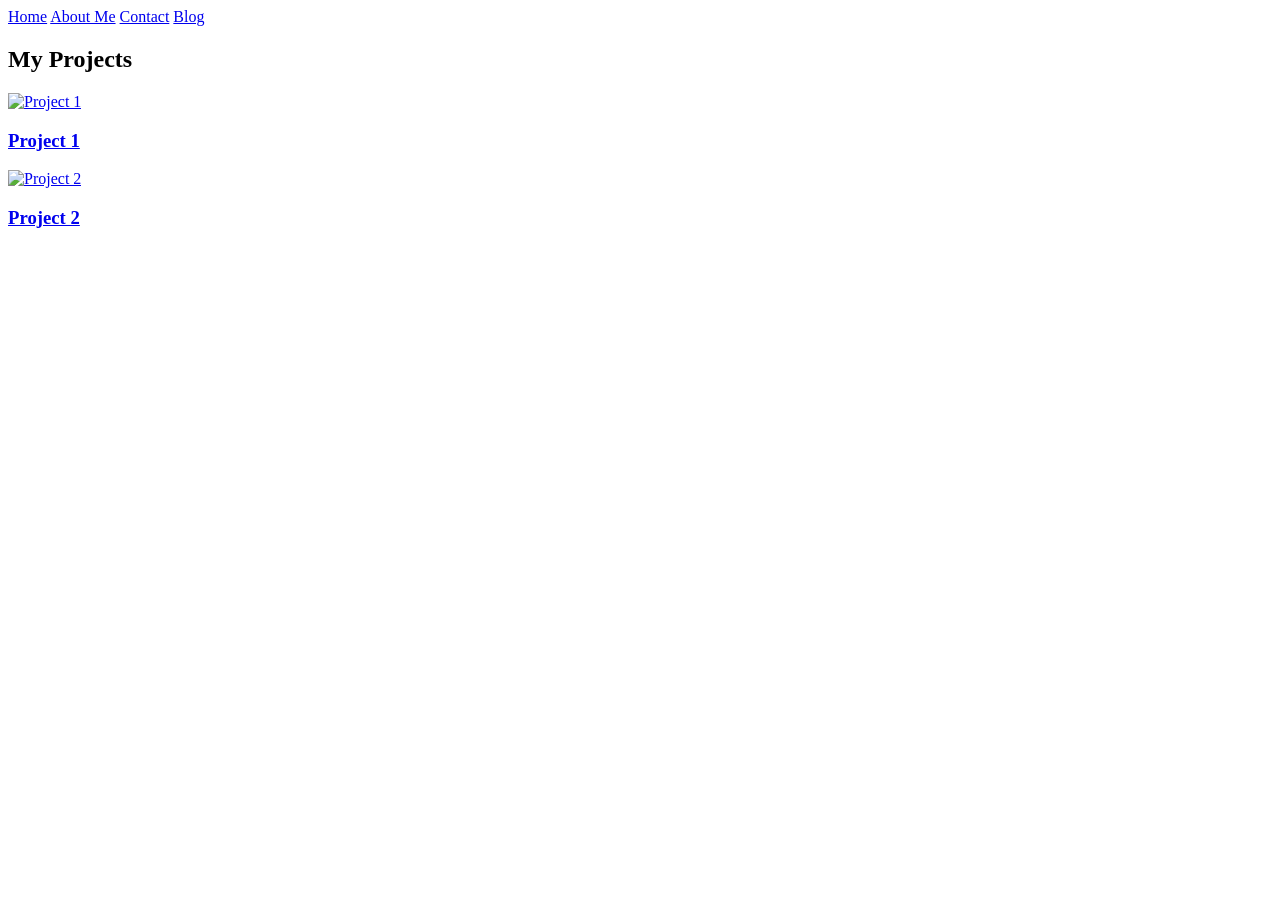
==== index.html @ b5e8bfed "Update and rename index.html.txt to index.html" ====
<!DOCTYPE html>
<html lang="en">
<head>
    <meta charset="UTF-8">
    <meta name="viewport" content="width=device-width, initial-scale=1.0">
    <title>My Portfolio</title>
    <link rel="stylesheet" href="style.css">
</head>
<body>
    <header>
        <nav>
            <a href="index.html">Home</a>
            <a href="about.html">About Me</a>
            <a href="contact.html">Contact</a>
            <a href="blog.html">Blog</a>
        </nav>
    </header>

    <section class="project-grid">
        <h1>My Projects</h1>
        <div class="grid">
            <div class="project">
                <a href="projects/project1.html">
                    <img src="images/project1-thumbnail.jpg" alt="Project 1">
                    <h3>Project 1</h3>
                </a>
            </div>
            <div class="project">
                <a href="projects/project2.html">
                    <img src="images/project2-thumbnail.jpg" alt="Project 2">
                    <h3>Project 2</h3>
                </a>
            </div>
            <!-- Add more projects as needed -->
        </div>
    </section>
</body>
</html>
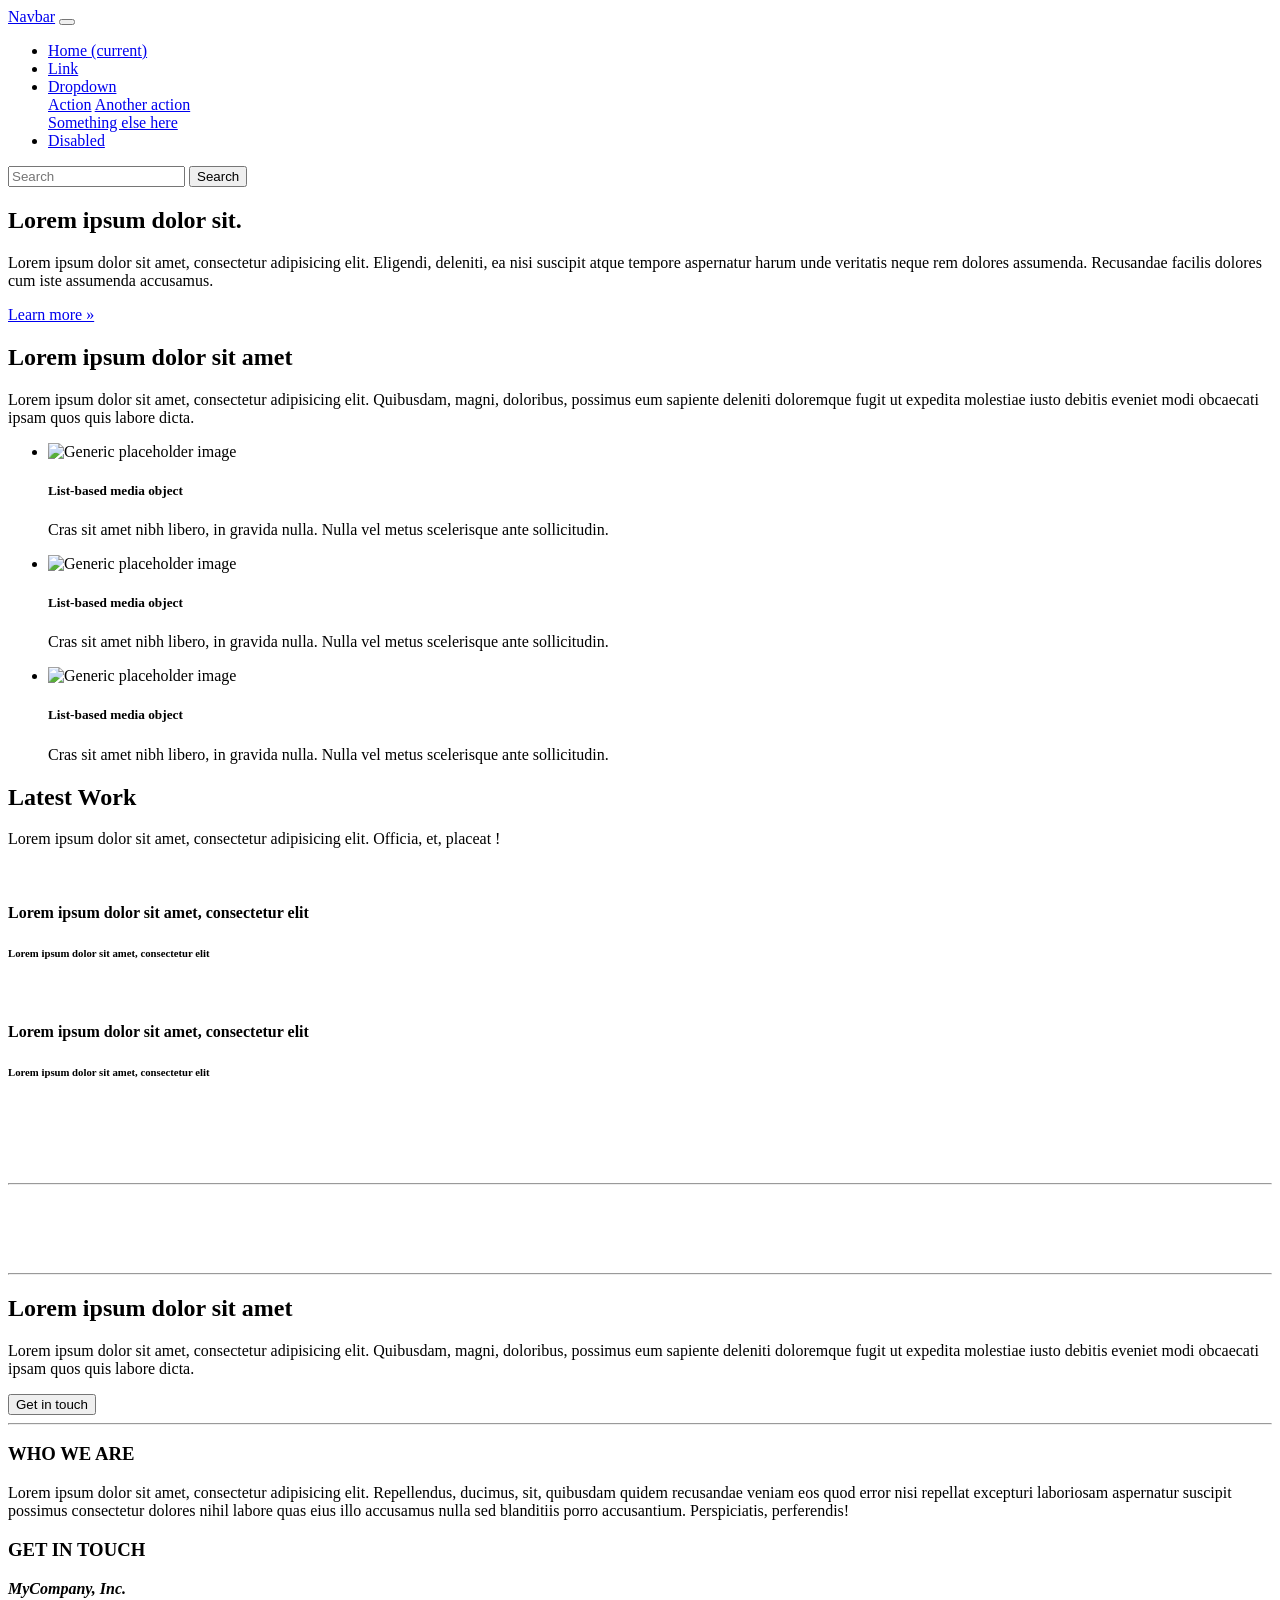
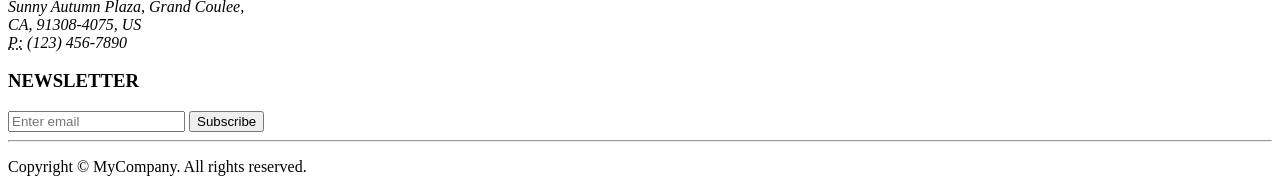
==== commit 53142ec0: "Update index.html" ====
--- a/index.html
+++ b/index.html
@@ -1,38 +1,200 @@
 <!DOCTYPE html>
 <html lang="en">
-<head>
-    <meta charset="UTF-8">
-    <meta name="viewport" content="width=device-width, initial-scale=1.0">
-    <title>My Portfolio</title>
-    <link rel="stylesheet" href="style.css">
-</head>
-<body>
-    <header>
-        <nav>
-            <a href="index.html">Home</a>
-            <a href="about.html">About Me</a>
-            <a href="contact.html">Contact</a>
-            <a href="blog.html">Blog</a>
-        </nav>
-    </header>
-
-    <section class="project-grid">
-        <h1>My Projects</h1>
-        <div class="grid">
-            <div class="project">
-                <a href="projects/project1.html">
-                    <img src="images/project1-thumbnail.jpg" alt="Project 1">
-                    <h3>Project 1</h3>
-                </a>
+  <head>
+    <meta charset="utf-8">
+    <meta http-equiv="X-UA-Compatible" content="IE=edge">
+    <meta name="viewport" content="width=device-width, initial-scale=1">
+    <title>Bootstrap Portfolio Page Template</title>
+    <!-- Bootstrap -->
+    <link href="file:///C|/Users/andre/AppData/Roaming/Adobe/Dreamweaver 2021/en_US/Configuration/Temp/Assets/eam7FAE.tmp/css/bootstrap-4.4.1.css" rel="stylesheet">
+  </head>
+  <body>
+    <nav class="navbar navbar-expand-lg navbar-dark bg-dark">
+      <a class="navbar-brand" href="#">Navbar</a>
+      <button class="navbar-toggler" type="button" data-toggle="collapse" data-target="#navbarSupportedContent" aria-controls="navbarSupportedContent" aria-expanded="false" aria-label="Toggle navigation">
+      <span class="navbar-toggler-icon"></span>
+      </button>
+      <div class="collapse navbar-collapse" id="navbarSupportedContent">
+        <ul class="navbar-nav mr-auto">
+          <li class="nav-item active">
+            <a class="nav-link" href="#">Home <span class="sr-only">(current)</span></a>
+          </li>
+          <li class="nav-item">
+            <a class="nav-link" href="#">Link</a>
+          </li>
+          <li class="nav-item dropdown">
+            <a class="nav-link dropdown-toggle" href="#" id="navbarDropdown" role="button" data-toggle="dropdown" aria-haspopup="true" aria-expanded="false">
+            Dropdown
+            </a>
+            <div class="dropdown-menu" aria-labelledby="navbarDropdown">
+              <a class="dropdown-item" href="#">Action</a>
+              <a class="dropdown-item" href="#">Another action</a>
+              <div class="dropdown-divider"></div>
+              <a class="dropdown-item" href="#">Something else here</a>
             </div>
-            <div class="project">
-                <a href="projects/project2.html">
-                    <img src="images/project2-thumbnail.jpg" alt="Project 2">
-                    <h3>Project 2</h3>
-                </a>
+          </li>
+          <li class="nav-item">
+            <a class="nav-link disabled" href="#">Disabled</a>
+          </li>
+        </ul>
+        <form class="form-inline my-2 my-lg-0">
+          <input class="form-control mr-sm-2" type="search" placeholder="Search" aria-label="Search">
+          <button class="btn btn-outline-success my-2 my-sm-0" type="submit">Search</button>
+        </form>
+      </div>
+    </nav>
+    <section>
+      <div class="jumbotron text-center mt-2">
+        <div class="container">
+          <div class="row">
+            <div class="col-12">
+              <h1>Lorem ipsum dolor sit.</h1>
+              <p>Lorem ipsum dolor sit amet, consectetur adipisicing elit. Eligendi, deleniti, ea nisi suscipit atque tempore aspernatur harum unde veritatis neque rem dolores assumenda. Recusandae facilis dolores cum iste assumenda accusamus.</p>
+              <p><a class="btn btn-primary btn-lg" href="#" role="button">Learn more »</a></p>
             </div>
-            <!-- Add more projects as needed -->
-        </div>
-    </section>
-</body>
+          </div>
+        </div>
+      </div>
+    </section>
+    <section>
+      <div class="container">
+        <div class="row">
+          <div class="col-12 text-center">
+            <h1>Lorem ipsum dolor sit amet</h1>
+            <p>Lorem ipsum dolor sit amet, consectetur adipisicing elit. Quibusdam, magni, doloribus, possimus eum sapiente deleniti doloremque fugit ut expedita molestiae iusto debitis eveniet modi obcaecati ipsam quos quis labore dicta.</p>
+          </div>
+        </div>
+      </div>
+    </section>
+    <section>
+      <div class="container mt-2">
+        <div class="row">
+          <div class="col-md-4 col-12">
+            <ul class="list-unstyled">
+              <li class="media">
+                <img class="mr-3" src="file:///C|/Users/andre/AppData/Roaming/Adobe/Dreamweaver 2021/en_US/Configuration/Temp/Assets/eam7FAE.tmp/images/35X35.gif" alt="Generic placeholder image">
+                <div class="media-body">
+                  <h5 class="mt-0 mb-1">List-based media object</h5>
+                  Cras sit amet nibh libero, in gravida nulla. Nulla vel metus scelerisque ante sollicitudin.
+                </div>
+              </li>
+            </ul>
+          </div>
+          <div class="col-md-4 col-12">
+            <ul class="list-unstyled">
+              <li class="media">
+                <img class="mr-3" src="file:///C|/Users/andre/AppData/Roaming/Adobe/Dreamweaver 2021/en_US/Configuration/Temp/Assets/eam7FAE.tmp/images/35X35.gif" alt="Generic placeholder image">
+                <div class="media-body">
+                  <h5 class="mt-0 mb-1">List-based media object</h5>
+                  Cras sit amet nibh libero, in gravida nulla. Nulla vel metus scelerisque ante sollicitudin.
+                </div>
+              </li>
+            </ul>
+          </div>
+          <div class="col-md-4 col-12">
+            <ul class="list-unstyled">
+              <li class="media">
+                <img class="mr-3" src="file:///C|/Users/andre/AppData/Roaming/Adobe/Dreamweaver 2021/en_US/Configuration/Temp/Assets/eam7FAE.tmp/images/35X35.gif" alt="Generic placeholder image">
+                <div class="media-body">
+                  <h5 class="mt-0 mb-1">List-based media object</h5>
+                  Cras sit amet nibh libero, in gravida nulla. Nulla vel metus scelerisque ante sollicitudin.
+                </div>
+              </li>
+            </ul>
+          </div>
+        </div>
+      </div>
+    </section>
+    <section>
+      <div class="container">
+        <div class="row">
+          <div class="col-12 text-center">
+            <h2>Latest Work</h2>
+            <p>Lorem ipsum dolor sit amet, consectetur adipisicing elit. Officia, et, placeat !</p>
+          </div>
+        </div>
+        <div class="row">
+          <div class="col-md-6 col-12 text-center">
+            <img class="img-fluid" src="file:///C|/Users/andre/AppData/Roaming/Adobe/Dreamweaver 2021/en_US/Configuration/Temp/Assets/eam7FAE.tmp/images/400x400.gif" alt="">
+            <h4>Lorem ipsum dolor sit amet, consectetur elit</h4>
+            <h6>Lorem ipsum dolor sit amet, consectetur elit</h6>
+          </div>
+          <div class="col-md-6 col-12 text-center mt-md-0 mt-2">
+            <img class="img-fluid" src="file:///C|/Users/andre/AppData/Roaming/Adobe/Dreamweaver 2021/en_US/Configuration/Temp/Assets/eam7FAE.tmp/images/400x400.gif" alt="">
+            <h4>Lorem ipsum dolor sit amet, consectetur elit</h4>
+            <h6>Lorem ipsum dolor sit amet, consectetur elit</h6>
+          </div>
+        </div>
+        <div class="row mt-2">
+          <div class="col-md-3 col-6"><img class="img-fluid float-right" src="file:///C|/Users/andre/AppData/Roaming/Adobe/Dreamweaver 2021/en_US/Configuration/Temp/Assets/eam7FAE.tmp/images/200x200.gif" alt=""></div>
+          <div class="col-md-3 col-6"><img class="img-fluid float-left" src="file:///C|/Users/andre/AppData/Roaming/Adobe/Dreamweaver 2021/en_US/Configuration/Temp/Assets/eam7FAE.tmp/images/200x200.gif" alt=""></div>
+          <div class="col-md-3 col-6 mt-md-0 mt-1"><img class="img-fluid float-right" src="file:///C|/Users/andre/AppData/Roaming/Adobe/Dreamweaver 2021/en_US/Configuration/Temp/Assets/eam7FAE.tmp/images/200x200.gif" alt=""></div>
+          <div class="col-md-3 col-6 mt-md-0 mt-1"><img class="img-fluid float-left" src="file:///C|/Users/andre/AppData/Roaming/Adobe/Dreamweaver 2021/en_US/Configuration/Temp/Assets/eam7FAE.tmp/images/200x200.gif" alt=""></div>
+        </div>
+        <hr>
+        <div class="row">
+          <div class="col-md-3 col-6"><img class="img-fluid float-right" src="file:///C|/Users/andre/AppData/Roaming/Adobe/Dreamweaver 2021/en_US/Configuration/Temp/Assets/eam7FAE.tmp/images/200x200.gif" alt=""></div>
+          <div class="col-md-3 col-6"><img class="img-fluid float-left" src="file:///C|/Users/andre/AppData/Roaming/Adobe/Dreamweaver 2021/en_US/Configuration/Temp/Assets/eam7FAE.tmp/images/200x200.gif" alt=""></div>
+          <div class="col-md-3 col-6 mt-md-0 mt-1"><img class="img-fluid float-right" src="file:///C|/Users/andre/AppData/Roaming/Adobe/Dreamweaver 2021/en_US/Configuration/Temp/Assets/eam7FAE.tmp/images/200x200.gif" alt=""></div>
+          <div class="col-md-3 col-6 mt-md-0 mt-1"><img class="img-fluid float-left" src="file:///C|/Users/andre/AppData/Roaming/Adobe/Dreamweaver 2021/en_US/Configuration/Temp/Assets/eam7FAE.tmp/images/200x200.gif" alt=""></div>
+        </div>
+      </div>
+    </section>
+    <hr>
+    <section>
+      <div class="container">
+        <div class="row">
+          <div class="col-12 text-center">
+            <h1>Lorem ipsum dolor sit amet</h1>
+            <p>Lorem ipsum dolor sit amet, consectetur adipisicing elit. Quibusdam, magni, doloribus, possimus eum sapiente deleniti doloremque fugit ut expedita molestiae iusto debitis eveniet modi obcaecati ipsam quos quis labore dicta.</p>
+            <button type="button" class="btn btn-success">Get in touch</button>
+          </div>
+        </div>
+      </div>
+    </section>
+    <hr>
+    <div class="section">
+      <div class="container">
+        <div class="row">
+          <div class="col-md-4 col-12">
+            <h3 class="text-center">WHO WE ARE</h3>
+            <p>Lorem ipsum dolor sit amet, consectetur adipisicing elit. Repellendus, ducimus, sit, quibusdam quidem recusandae veniam eos quod error nisi repellat excepturi laboriosam aspernatur suscipit possimus consectetur dolores nihil labore quas eius illo accusamus nulla sed blanditiis porro accusantium. Perspiciatis, perferendis!</p>
+          </div>
+          <div class="col-md-4 col-12">
+            <h3 class="text-center">GET IN TOUCH</h3>
+            <address class="text-center">
+              <strong>MyCompany, Inc.</strong><br>
+              Sunny Autumn Plaza, Grand Coulee,<br>
+              CA, 91308-4075, US<br>
+              <abbr title="Phone">P:</abbr> (123) 456-7890
+            </address>
+          </div>
+          <div class="col-md-4 col-12">
+            <h3 class="text-center">NEWSLETTER</h3>
+            <form>
+              <div class="form-group col-12">
+                <input type="email" class="form-control" id="exampleInputEmail1" placeholder="Enter email">
+                <button type="submit" class="btn btn-dark mt-2">Subscribe</button>
+              </div>
+            </form>
+          </div>
+        </div>
+      </div>
+    </div>
+    <hr>
+    <footer class="text-center">
+      <div class="container">
+        <div class="row">
+          <div class="col-12">
+            <p>Copyright © MyCompany. All rights reserved.</p>
+          </div>
+        </div>
+      </div>
+    </footer>
+    <!-- jQuery (necessary for Bootstrap's JavaScript plugins) -->
+    <script src="file:///C|/Users/andre/AppData/Roaming/Adobe/Dreamweaver 2021/en_US/Configuration/Temp/Assets/eam7FAE.tmp/js/jquery-3.4.1.min.js"></script>
+    <!-- Include all compiled plugins (below), or include individual files as needed -->
+    <script src="file:///C|/Users/andre/AppData/Roaming/Adobe/Dreamweaver 2021/en_US/Configuration/Temp/Assets/eam7FAE.tmp/js/popper.min.js"></script>
+    <script src="file:///C|/Users/andre/AppData/Roaming/Adobe/Dreamweaver 2021/en_US/Configuration/Temp/Assets/eam7FAE.tmp/js/bootstrap-4.4.1.js"></script>
+  </body>
 </html>
